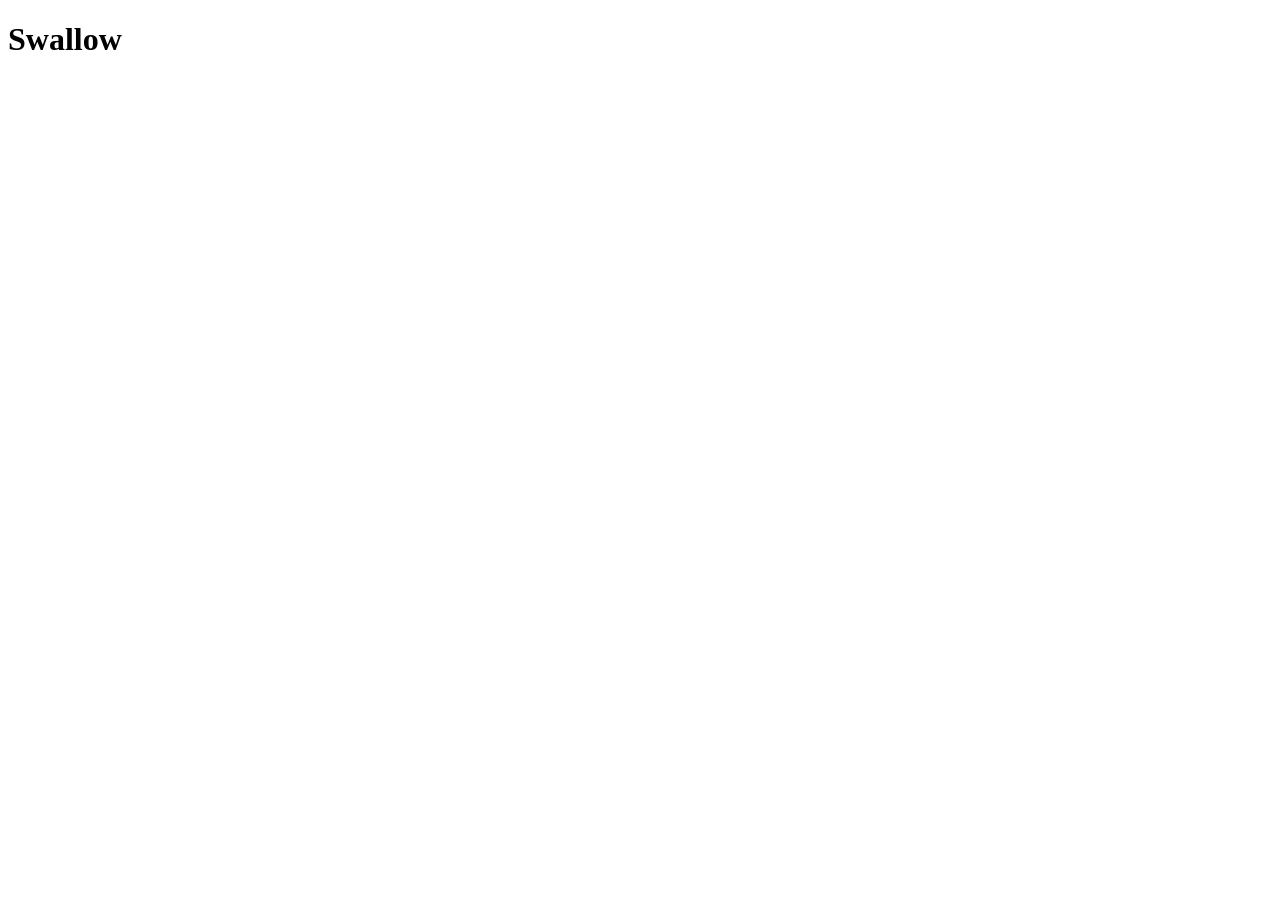
==== index.html @ 7bfa3e57 "first commit" ====
<!DOCTYPE html>
<html lang="en">
<head>
    <meta charset="UTF-8">
    <meta name="viewport" content="width=device-width, initial-scale=1.0">
    <title>Document</title>
</head>
<body>
    <h1>Swallow</h1>
</body>
</html>
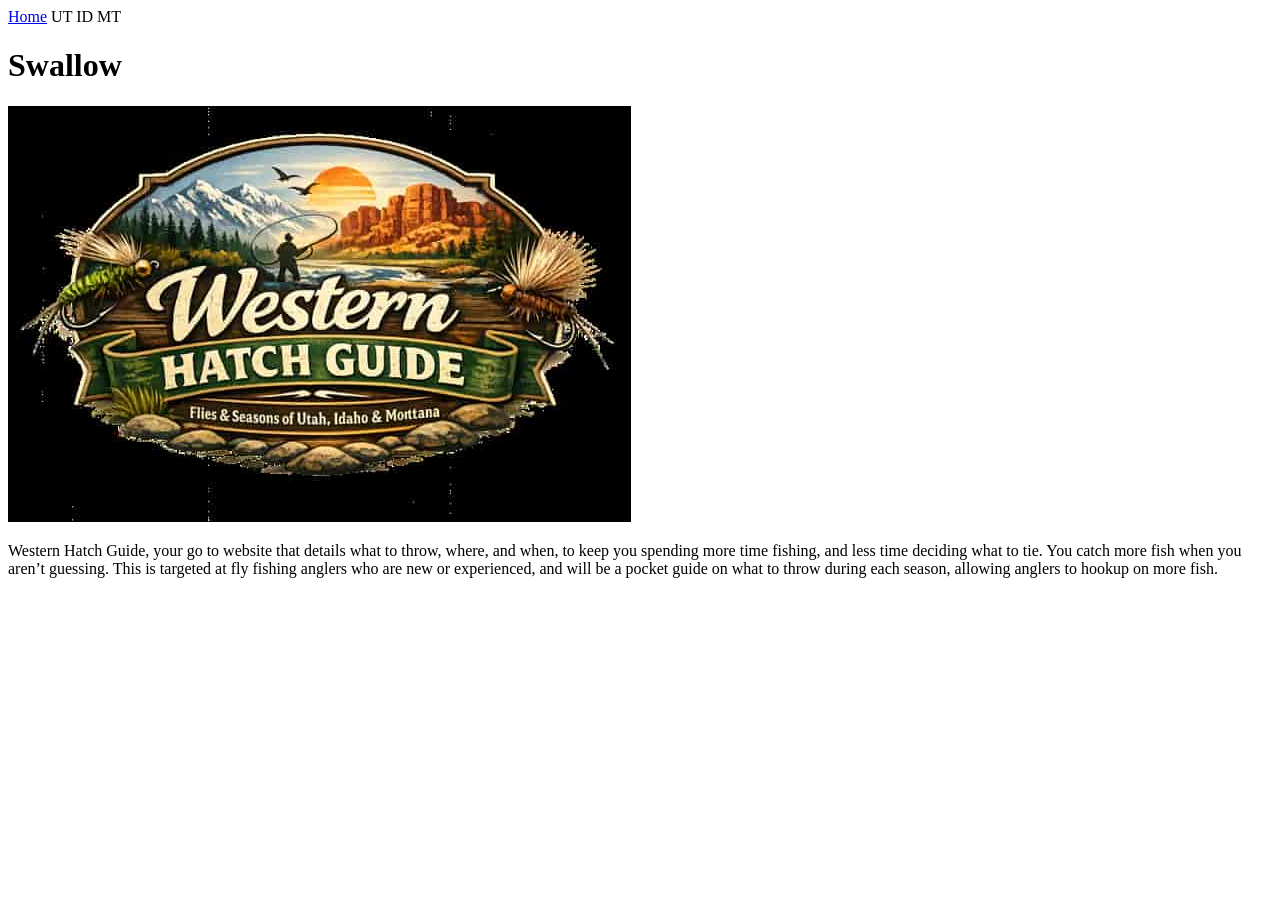
==== commit 2e9e8b01: "Updated html to include content" ====
--- a/index.html
+++ b/index.html
@@ -6,6 +6,19 @@
     <title>Document</title>
 </head>
 <body>
-    <h1>Swallow</h1>
+    <header>
+        <nav>
+            <a id="active" href="index.html">Home</a>
+            <a>UT</a>
+            <a>ID</a>
+            <a>MT</a>
+        </nav>
+    </header>
+    <main>
+        <h1>Swallow</h1>
+        <img class="logo" src="images/logo.jpg" alt="Logo">
+        <p>Western Hatch Guide, your go to website that details what to throw, where, and when, to keep you spending more time fishing, and less time deciding what to tie. 
+        You catch more fish when you aren’t guessing. This is targeted at fly fishing anglers who are new or experienced, and will be a pocket guide on what to throw during each season, allowing anglers to hookup on more fish.</p>
+    </main>
 </body>
 </html>
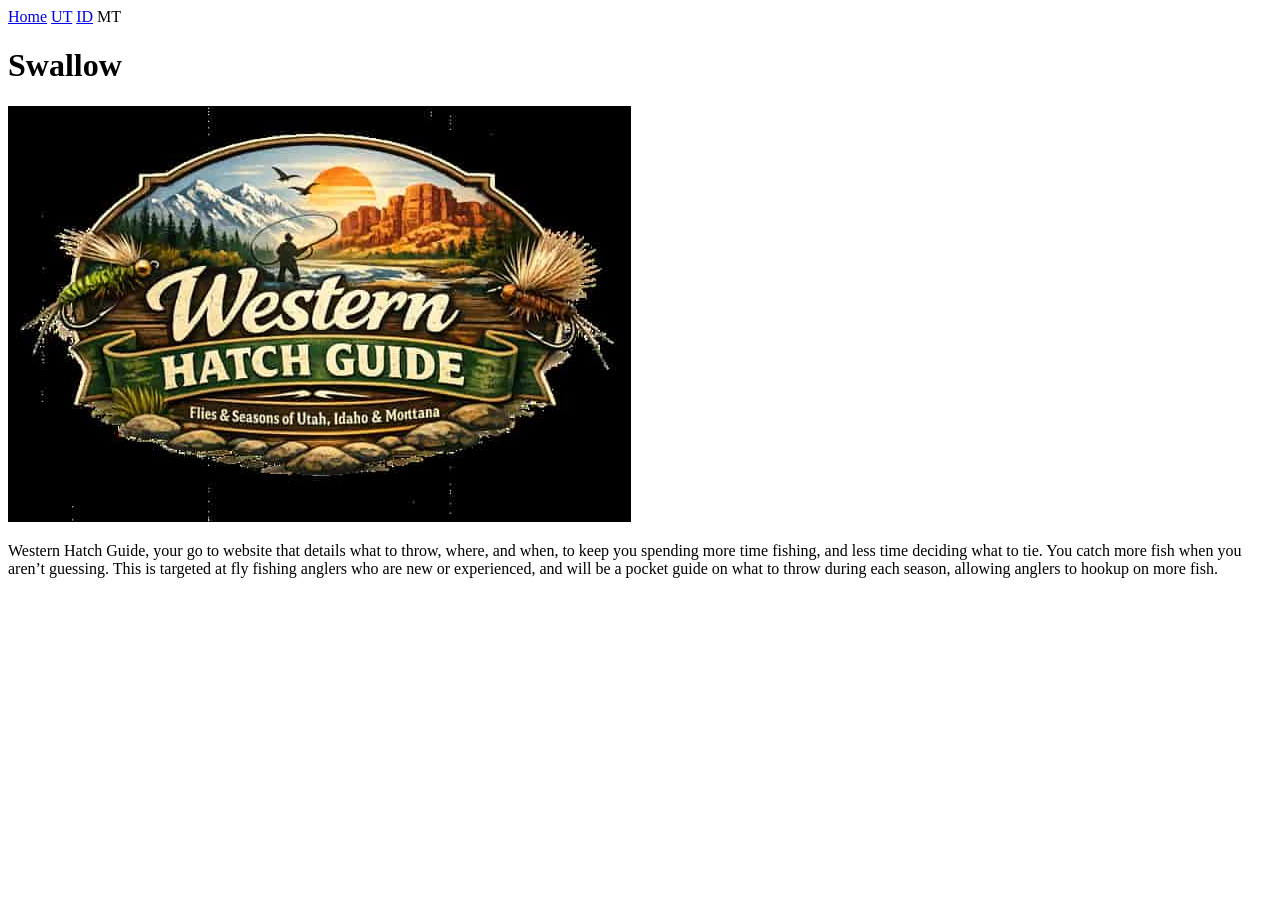
==== commit bdd70e7e: "Updated links to include HTML pages" ====
--- a/index.html
+++ b/index.html
@@ -9,8 +9,8 @@
     <header>
         <nav>
             <a id="active" href="index.html">Home</a>
-            <a>UT</a>
-            <a>ID</a>
+            <a href="utah.html">UT</a>
+            <a href="idaho.html">ID</a>
             <a>MT</a>
         </nav>
     </header>
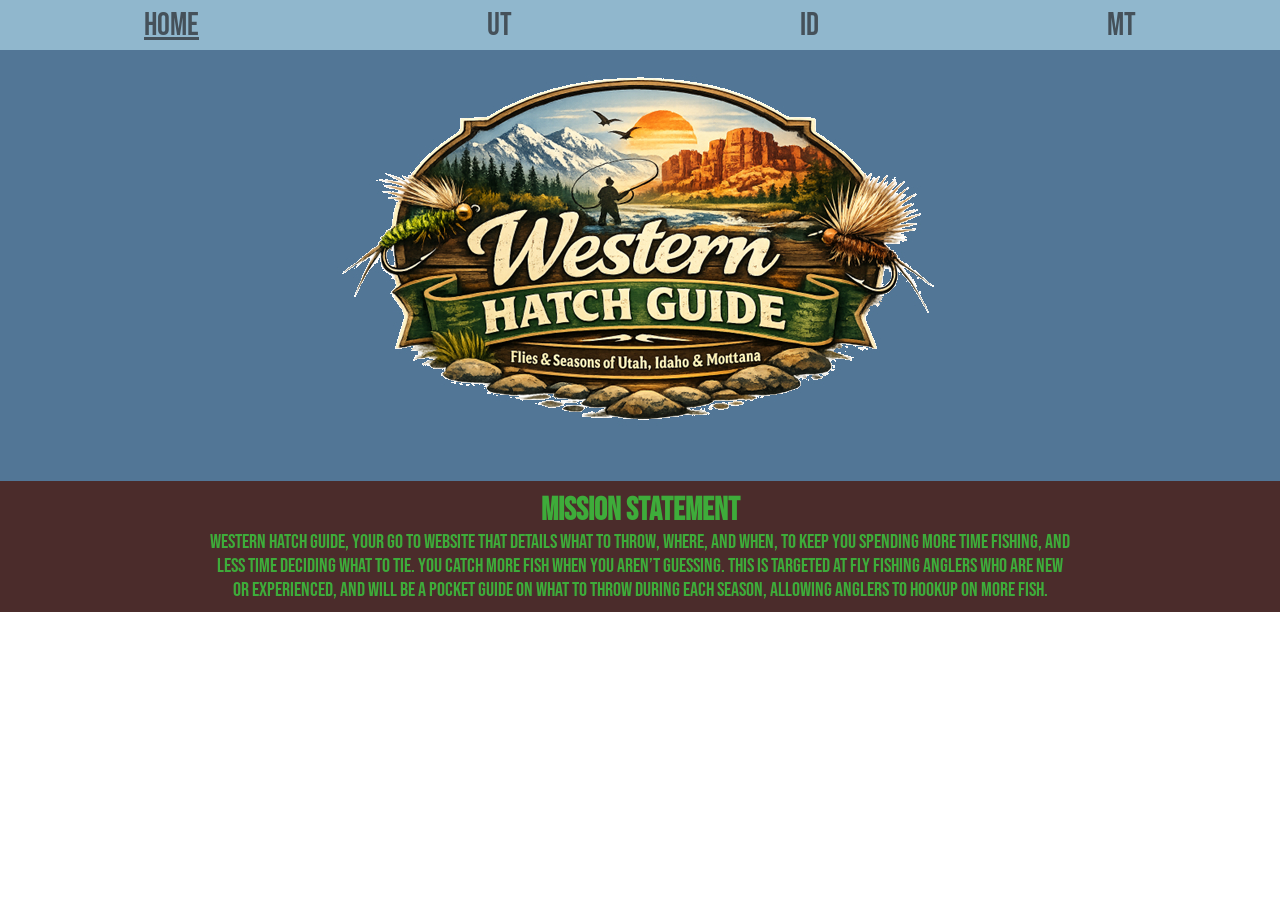
==== commit 3c18e1f5: "Updated Index and added CSS" ====
--- a/index.html
+++ b/index.html
@@ -4,6 +4,10 @@
     <meta charset="UTF-8">
     <meta name="viewport" content="width=device-width, initial-scale=1.0">
     <title>Document</title>
+    <link rel="stylesheet" href="styles/style.css">
+    <link rel="preconnect" href="https://fonts.googleapis.com">
+    <link rel="preconnect" href="https://fonts.gstatic.com" crossorigin>
+    <link href="https://fonts.googleapis.com/css2?family=Amaranth:ital,wght@0,400;0,700;1,400;1,700&family=Bebas+Neue&display=swap" rel="stylesheet">
 </head>
 <body>
     <header>
@@ -15,10 +19,12 @@
         </nav>
     </header>
     <main>
-        <h1>Swallow</h1>
         <img class="logo" src="images/logo.jpg" alt="Logo">
+        <div id="mission">
+        <h1>Mission Statement</h1>
         <p>Western Hatch Guide, your go to website that details what to throw, where, and when, to keep you spending more time fishing, and less time deciding what to tie. 
         You catch more fish when you aren’t guessing. This is targeted at fly fishing anglers who are new or experienced, and will be a pocket guide on what to throw during each season, allowing anglers to hookup on more fish.</p>
+        </div>
     </main>
 </body>
 </html>
--- a/styles/style.css
+++ b/styles/style.css
@@ -0,0 +1,39 @@
+* {
+    box-sizing: border-box;
+    margin: 0 auto;
+    padding: 0;
+    font-family: 'Bebas Neue', sans-serif;
+}
+nav {
+    height: 50px;
+    display: flex;
+    align-items: center;
+    background-color: #90B7CD;
+}
+a {
+    text-decoration: none;
+    font-size: 2em;
+    color: #45515A;
+    padding: 4px 50px;
+}
+a:hover {
+    background-color: #45515A;
+    color: #3EAC3A;
+}
+#active {
+    text-decoration: underline;
+}
+main {
+    text-align: center;
+    background-color: #527696;
+}
+#mission {
+    margin: 10px 0;
+    padding: 10px;
+    background-color: #4B2C2B;
+    color: #3EAC3A;
+}
+#mission p {
+    margin: 0 200px;
+    font-size: 1.25em;
+}
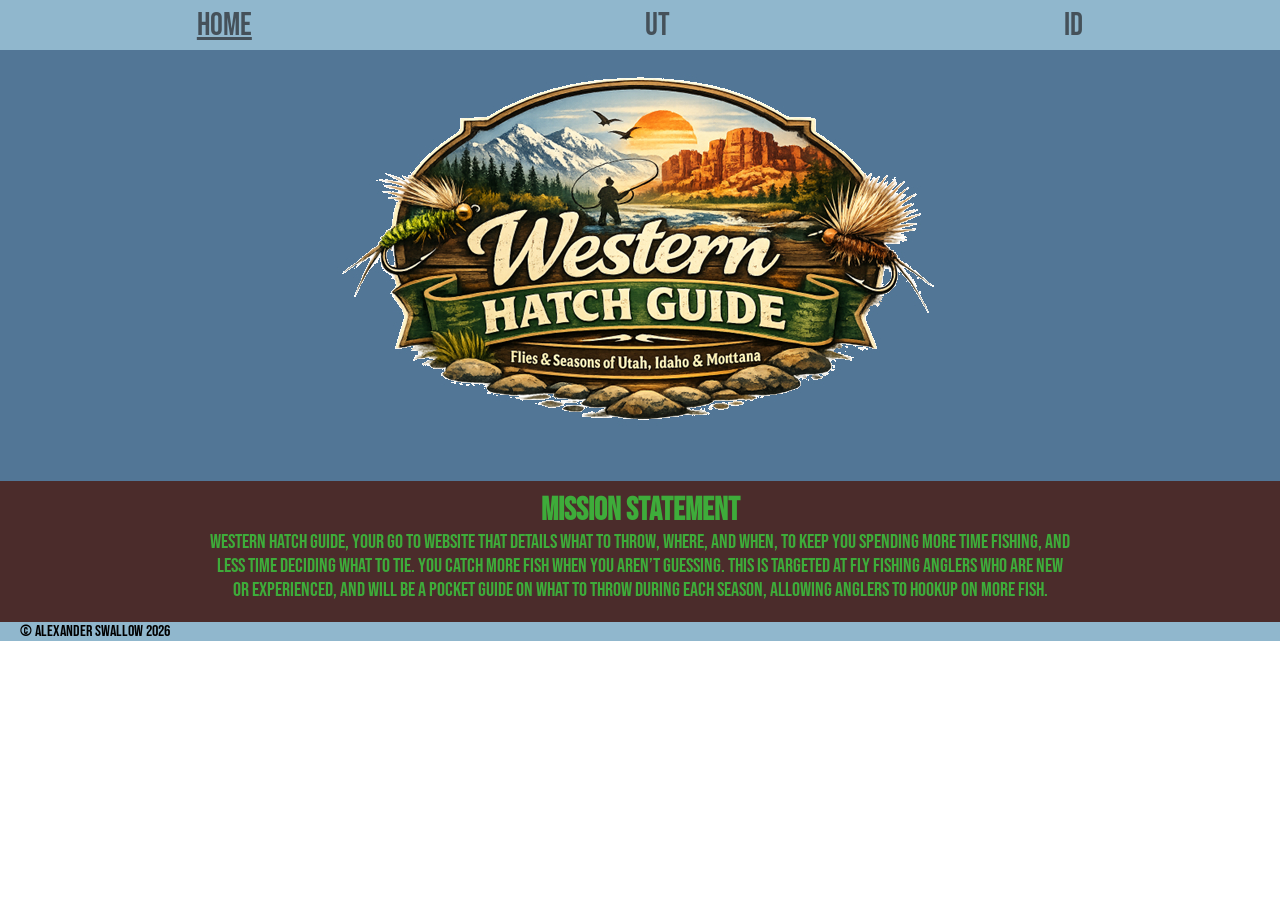
==== commit 6abac999: "Added a footer" ====
--- a/index.html
+++ b/index.html
@@ -15,7 +15,6 @@
             <a id="active" href="index.html">Home</a>
             <a href="utah.html">UT</a>
             <a href="idaho.html">ID</a>
-            <a>MT</a>
         </nav>
     </header>
     <main>
@@ -26,5 +25,6 @@
         You catch more fish when you aren’t guessing. This is targeted at fly fishing anglers who are new or experienced, and will be a pocket guide on what to throw during each season, allowing anglers to hookup on more fish.</p>
         </div>
     </main>
+    <footer><p>&copy Alexander Swallow 2026</p></footer>
 </body>
 </html>
--- a/styles/style.css
+++ b/styles/style.css
@@ -9,6 +9,10 @@
     display: flex;
     align-items: center;
     background-color: #90B7CD;
+}
+footer {
+    background-color: #90B7CD;
+    padding: 0 20px;
 }
 a {
     text-decoration: none;
@@ -28,8 +32,9 @@
     background-color: #527696;
 }
 #mission {
-    margin: 10px 0;
+    margin-top: 10px;
     padding: 10px;
+    padding-bottom: 20px;
     background-color: #4B2C2B;
     color: #3EAC3A;
 }
